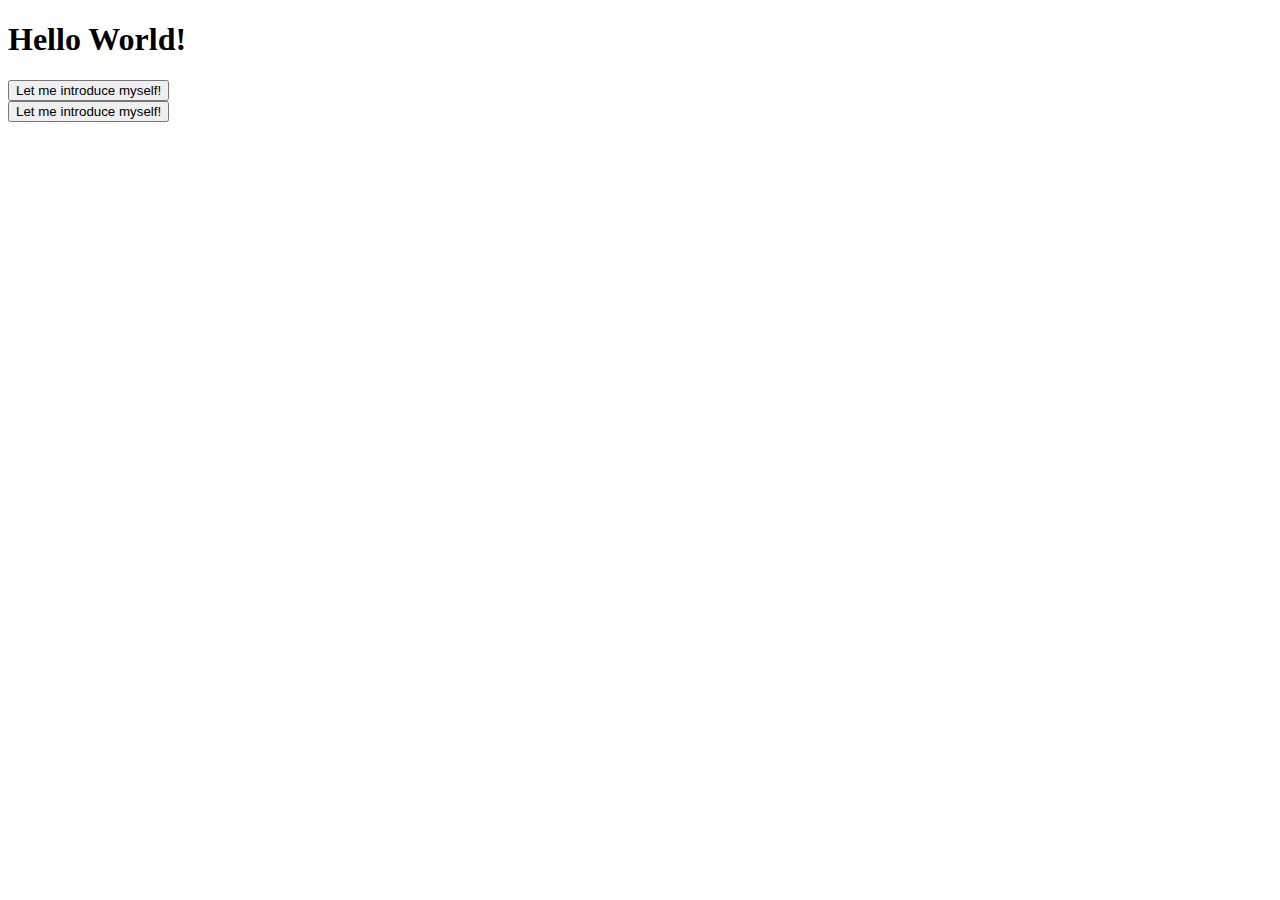
==== www/index.html @ 98a02189 "Lol" ====
<!DOCTYPE html>
<html>
	<head>
		<meta http-equiv="Content-type" content="text/html; charset=utf-8">
		<script src="js/pgb.js"></script>
		<script src="cordova.js"></script>
	</head>
	<body onload="init()">
		<h1>Hello World!</h1>
		<p id="dp"></p>
		<input type="button" onclick="deviceInfo()" value="Let me introduce myself!"><br>
		<input type="button" onclick="alert('Arkadiusz Filipowski')" value="Let me introduce myself!">

	</body>
</html>
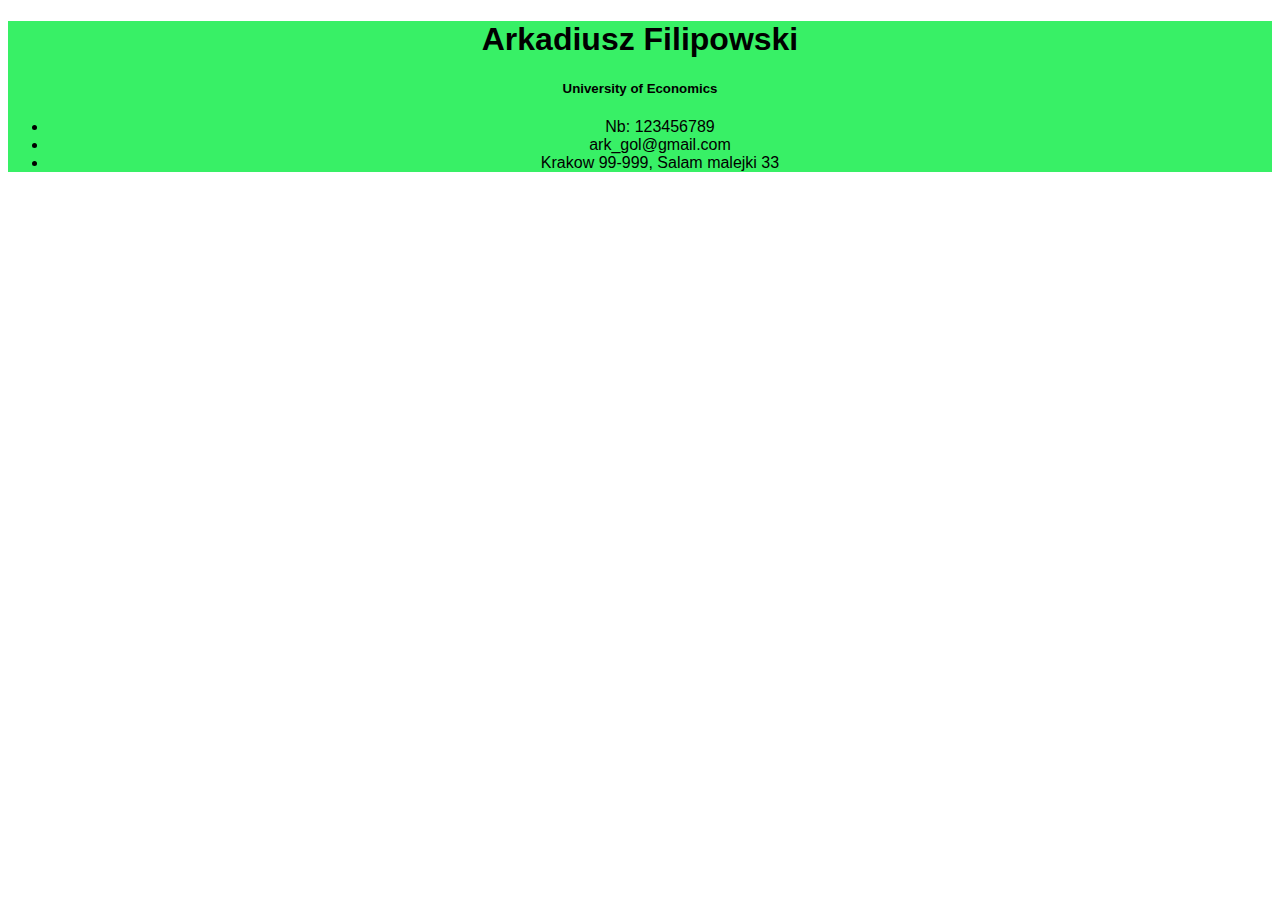
==== commit cd33bb50: "done" ====
--- a/www/index.html
+++ b/www/index.html
@@ -2,14 +2,36 @@
 <html>
 	<head>
 		<meta http-equiv="Content-type" content="text/html; charset=utf-8">
+
+   	<link rel="stylesheet" href="css/card_style.css">
 		<script src="js/pgb.js"></script>
 		<script src="cordova.js"></script>
 	</head>
 	<body onload="init()">
-		<h1>Hello World!</h1>
-		<p id="dp"></p>
-		<input type="button" onclick="deviceInfo()" value="Let me introduce myself!"><br>
-		<input type="button" onclick="alert('Arkadiusz Filipowski')" value="Let me introduce myself!">
+
+		<div>
+			<h1>
+				Arkadiusz Filipowski
+			</h1>
+
+			<h5>University of Economics</h5>
+
+			<p>
+			<ul>
+				<li>Nb: 123456789</li>
+				<li>ark_gol@gmail.com</li>
+				<li>
+					Krakow 99-999,
+					Salam malejki 33
+				</li>
+			</ul>
+
+
+
+		</div>
+
+
+		</p>
 
 	</body>
 </html>
--- a/www/css/card_style.css
+++ b/www/css/card_style.css
@@ -0,0 +1,7 @@
+div{
+  background-color: rgb(56, 240, 102);
+  font-family: helvetica;
+  text-align: center;
+
+
+}
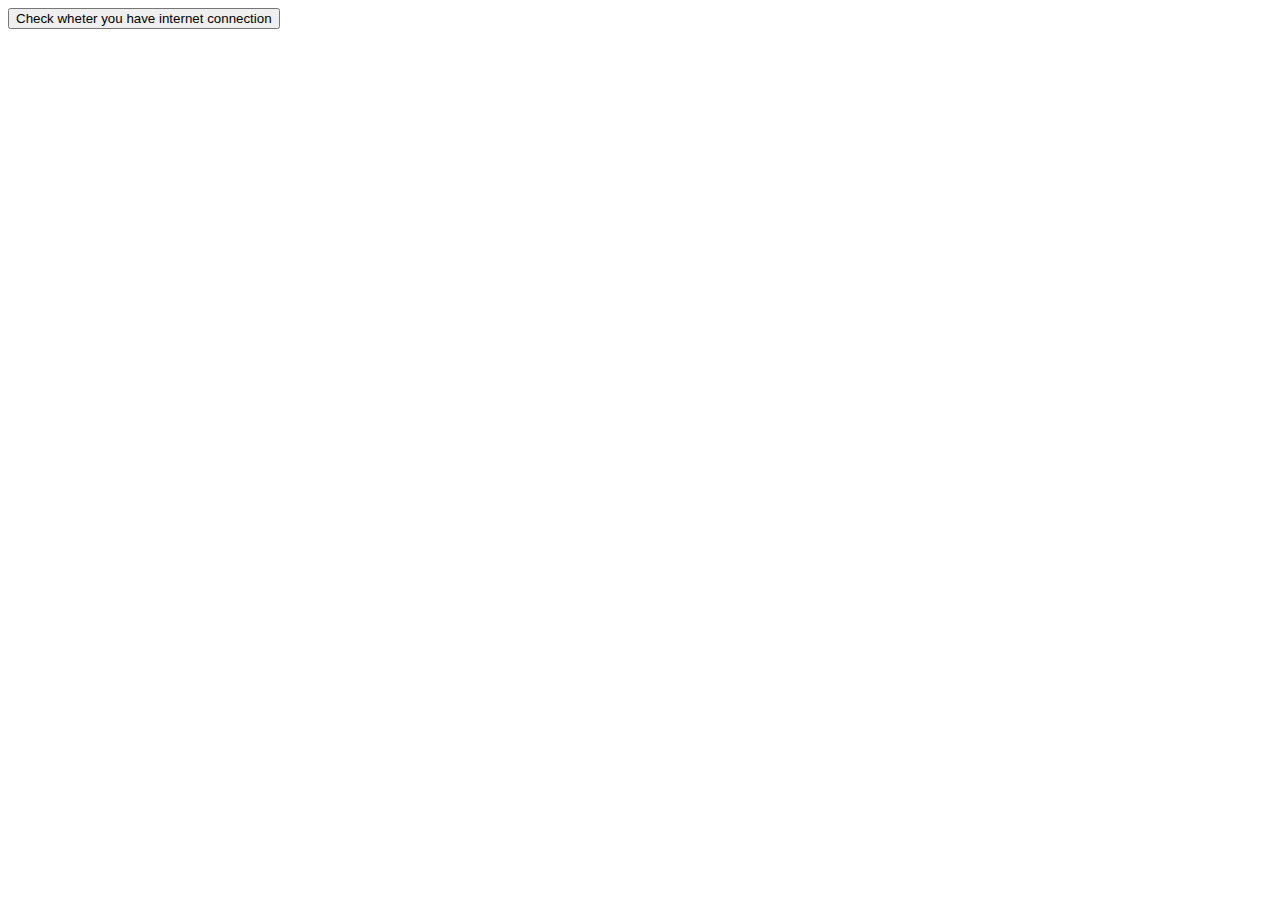
==== commit 9019ed7d: "done" ====
--- a/www/index.html
+++ b/www/index.html
@@ -9,29 +9,7 @@
 	</head>
 	<body onload="init()">
 
-		<div>
-			<h1>
-				Arkadiusz Filipowski
-			</h1>
-
-			<h5>University of Economics</h5>
-
-			<p>
-			<ul>
-				<li>Nb: 123456789</li>
-				<li>ark_gol@gmail.com</li>
-				<li>
-					Krakow 99-999,
-					Salam malejki 33
-				</li>
-			</ul>
-
-
-
-		</div>
-
-
-		</p>
+		<button onclick="checkConnection()" type="button" name="con">Check wheter you have internet connection</button>
 
 	</body>
 </html>
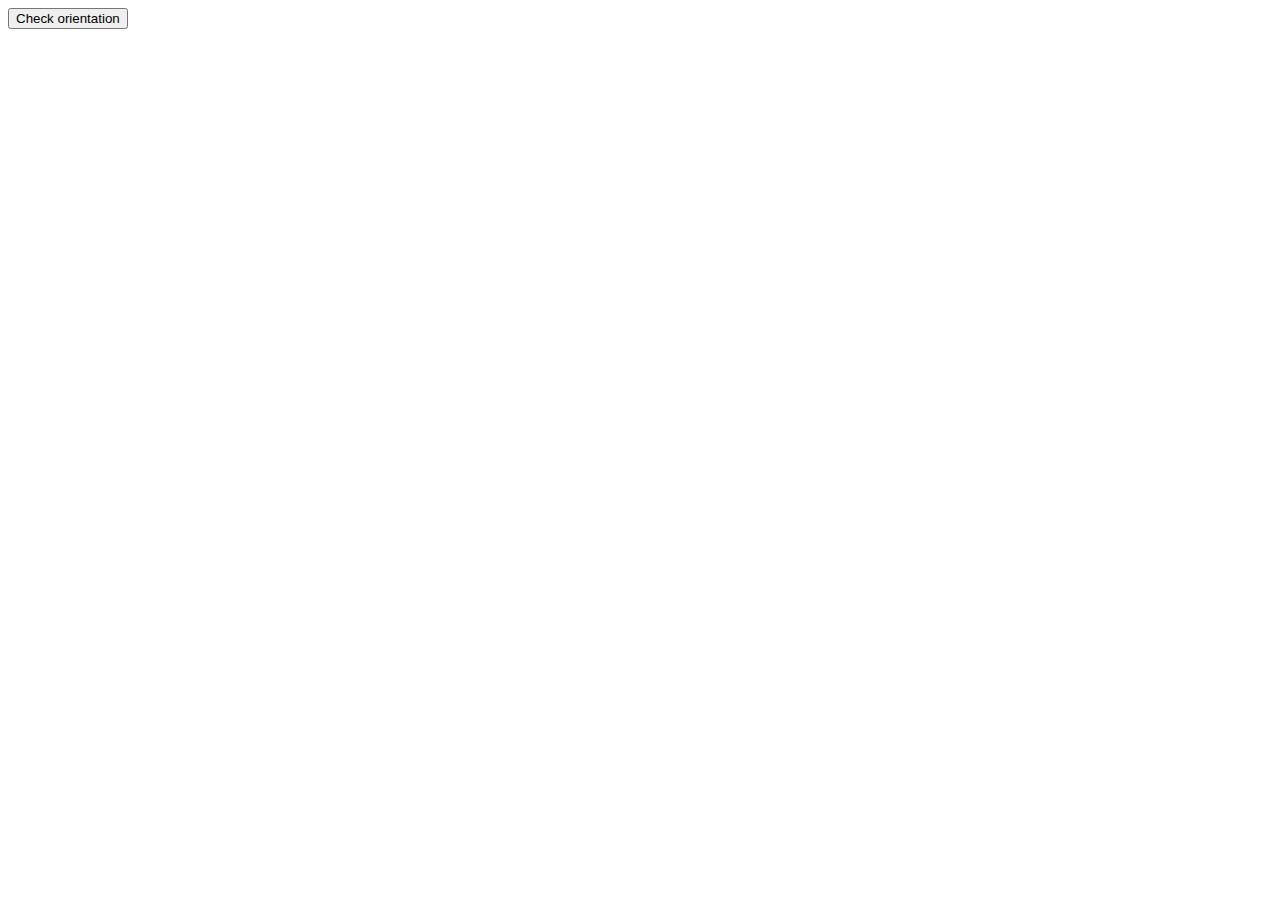
==== commit ce2c6dec: "git" ====
--- a/www/index.html
+++ b/www/index.html
@@ -9,7 +9,10 @@
 	</head>
 	<body onload="init()">
 
-		<button onclick="checkConnection()" type="button" name="con">Check wheter you have internet connection</button>
+		<button onclick="alert('Acceleration X: ' + acceleration.x + '\n' +
+          'Acceleration Y: ' + acceleration.y + '\n' +
+          'Acceleration Z: ' + acceleration.z + '\n' +
+          'Timestamp: '      + acceleration.timestamp + '\n')" type="button" name="con">Check orientation</button>
 
 	</body>
 </html>
